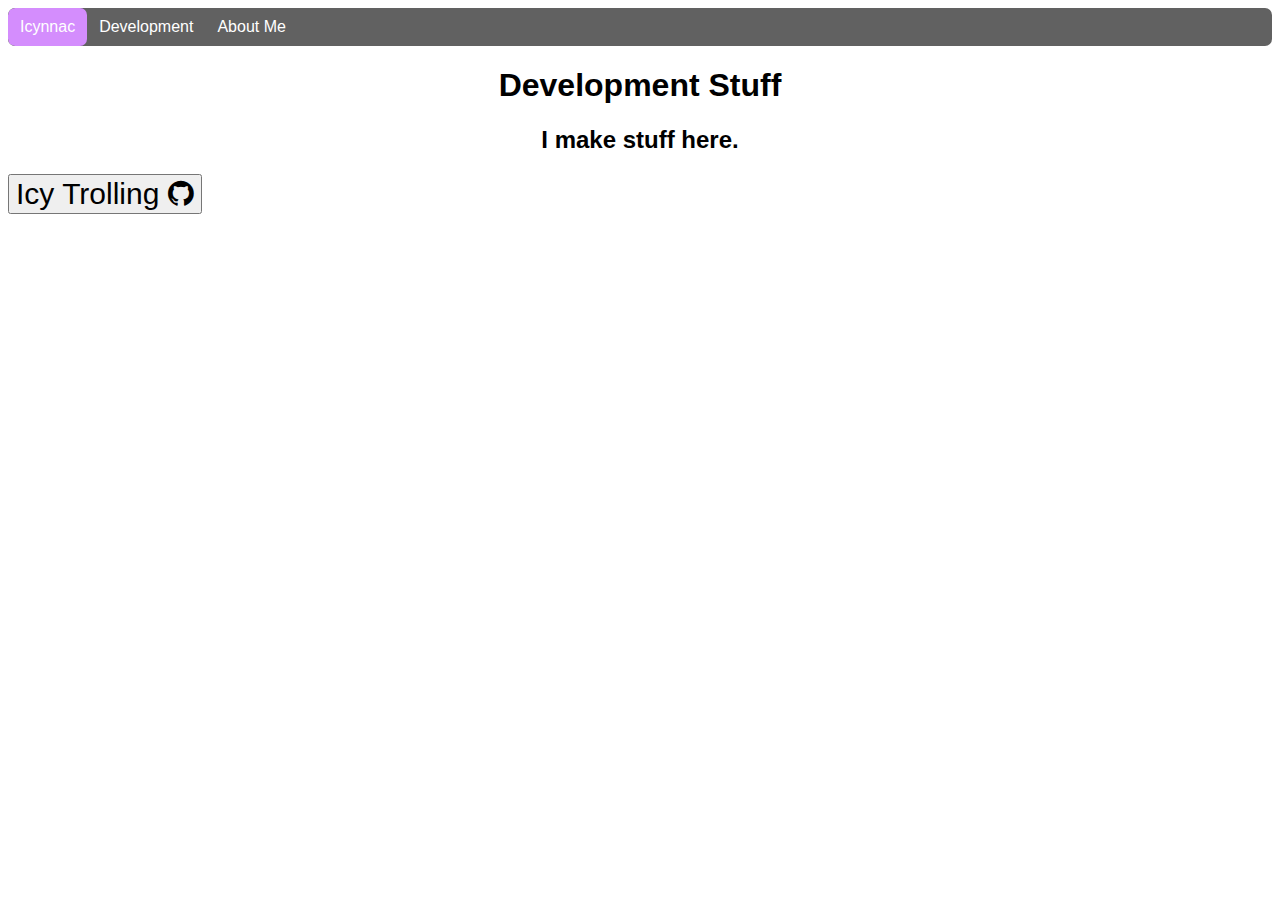
==== dev.html @ 64ca2885 "Add files via upload" ====
<!DOCTYPE html>
<html>
    <head>
        <title>Icynnac</title>
        <link rel="icon" type="image/x-icon" href="cow.png">
        <link rel="stylesheet" href="dev.css">
        <link rel="stylesheet" href="All.css">
        <link rel="stylesheet" href="https://cdnjs.cloudflare.com/ajax/libs/font-awesome/4.7.0/css/font-awesome.min.css">
    </head>
    <body>
        <section>
            <div class="header">
                <ul>
                    <li><a class="home" href="Home.html">Icynnac</a></li>
                    <li><a href="dev.html">Development</a></li>
                    <li><a href="Page2.html">About Me</a></li>
                </ul>
            </div>
            <div class="center">
                <h1>Development Stuff</h1>
                <h2>I make stuff here.</h2>
            </div>
            <div class="icytroll">
                <button onclick="window.open('https://github.com/icynnac/IcyTrolling')">Icy Trolling <i class="fa fa-github" style="font-size:30px"></i></button>
            </div>
        </section>
    </body>
</html>
---- dev.css ----
button {
    font-family: Arial, Helvetica, sans-serif;
    font-size: 30px;
}

.center {
    font-family: Arial, Helvetica, sans-serif;
    text-align: center;
}
---- All.css ----
ul {
    list-style-type: none;
    margin: 0;
    padding: 0;
    overflow: hidden;
    background-color: rgb(97, 97, 97);
    border-radius: 7px;
  }
  
  li {
    float: left;
  }

  li a:not(.home) {
    display: block;
    color: white;
    text-align: center;
    padding: 10px 12px;
    text-decoration: none;
    font-family: Arial, Helvetica, sans-serif;
    border-radius: 7px;
  }
  
  a.home {
    background-color:#d48dfd;
    display: block;
    color: white;
    text-align: center;
    padding: 10px 12px;
    text-decoration: none;
    font-family: Arial, Helvetica, sans-serif;
    border-radius: 7px;
  }

  a:hover:not(.active) {
    background-color: rgb(80, 80, 80);
  }
  
  .active {
    background-color:#ac74cc;
  }
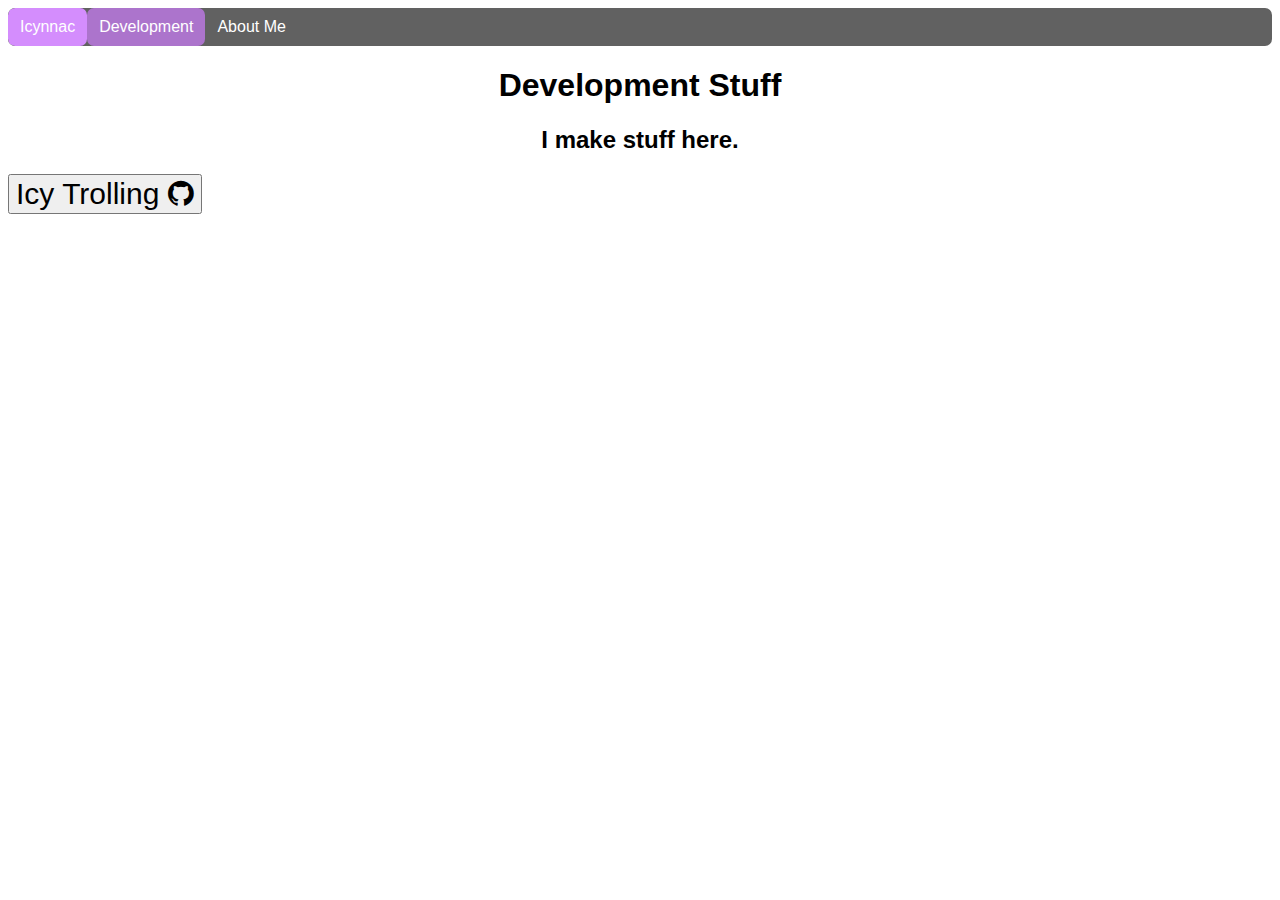
==== commit e63c7bb5: "Add files via upload" ====
--- a/dev.html
+++ b/dev.html
@@ -11,8 +11,8 @@
         <section>
             <div class="header">
                 <ul>
-                    <li><a class="home" href="Home.html">Icynnac</a></li>
-                    <li><a href="dev.html">Development</a></li>
+                    <li><a class="home" href="index.html">Icynnac</a></li>
+                    <li><a class="active" href="dev.html">Development</a></li>
                     <li><a href="Page2.html">About Me</a></li>
                 </ul>
             </div>
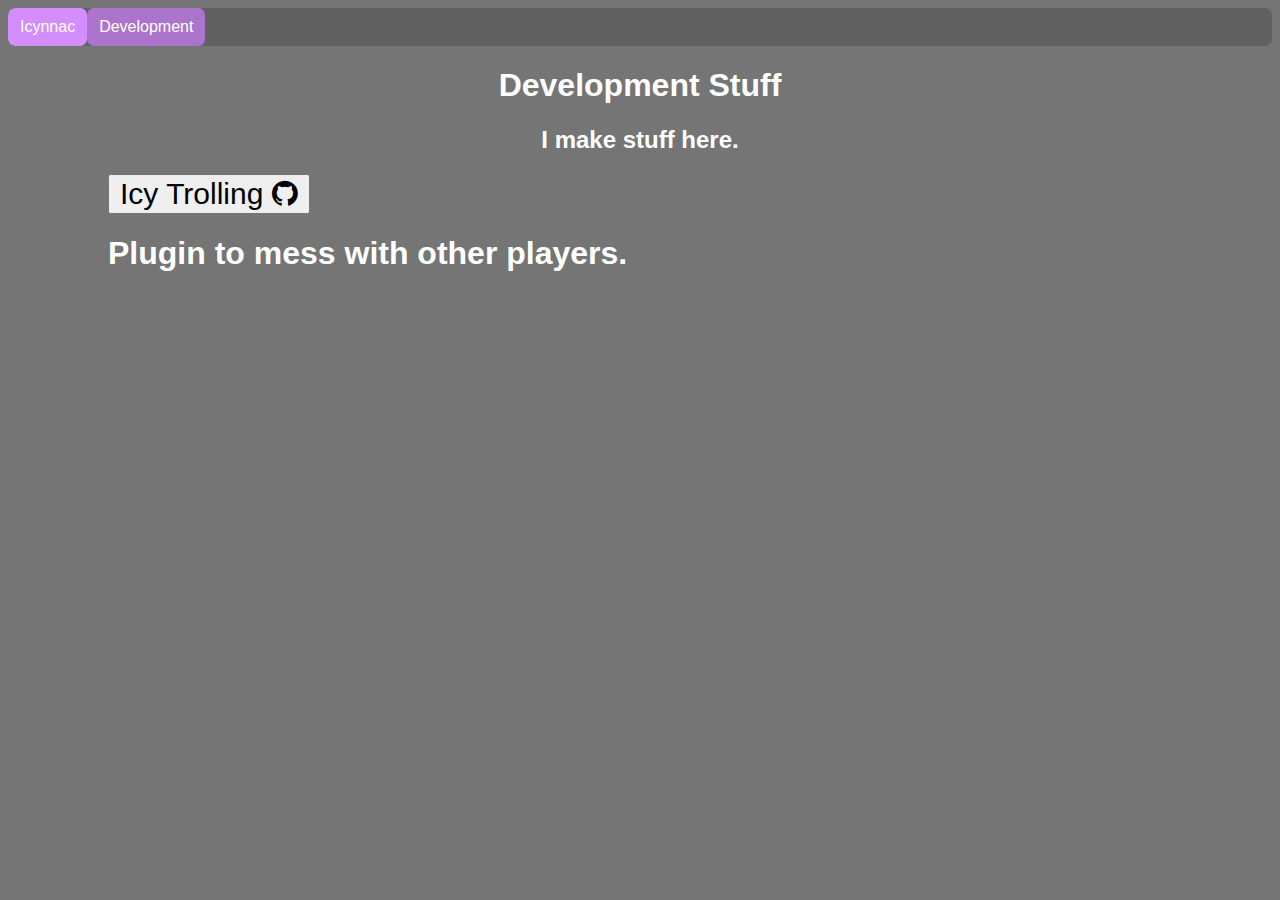
==== commit a8a90b4b: "changes to dev.html and no more page2" ====
--- a/dev.html
+++ b/dev.html
@@ -13,7 +13,6 @@
                 <ul>
                     <li><a class="home" href="index.html">Icynnac</a></li>
                     <li><a class="active" href="dev.html">Development</a></li>
-                    <li><a href="Page2.html">About Me</a></li>
                 </ul>
             </div>
             <div class="center">
@@ -22,6 +21,7 @@
             </div>
             <div class="icytroll">
                 <button onclick="window.open('https://github.com/icynnac/IcyTrolling')">Icy Trolling <i class="fa fa-github" style="font-size:30px"></i></button>
+                <h1>Plugin to mess with other players.</h1>
             </div>
         </section>
     </body>
--- a/dev.css
+++ b/dev.css
@@ -1,4 +1,11 @@
+body {
+    background-color: rgb(117, 117, 117);
+}
+
 button {
+    margin-left: 100px;
+    padding-left: 10px;
+    padding-right: 10px;
     font-family: Arial, Helvetica, sans-serif;
     font-size: 30px;
 }
@@ -6,4 +13,11 @@
 .center {
     font-family: Arial, Helvetica, sans-serif;
     text-align: center;
+    color: white;
+}
+
+.icytroll h1 {
+    font-family: Arial, Helvetica, sans-serif;
+    color: white;
+    margin-left: 100px;
 }